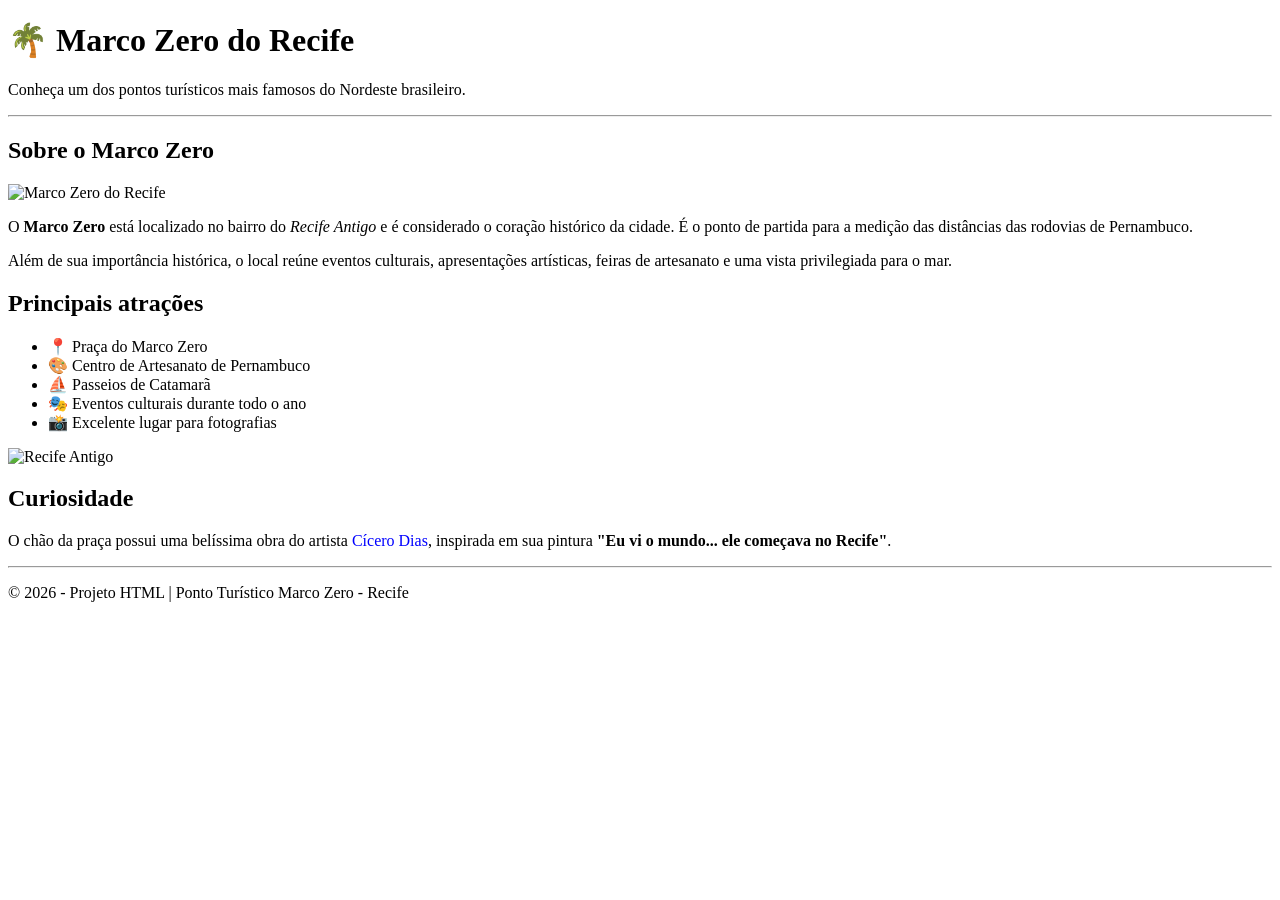
==== turismo-recife/index.html @ 62202de3 "Adicionar pagina sobre marco Zero Recife" ====
<!DOCTYPE html>
<html lang="pt-BR">
<head>
    <meta charset="UTF-8">
    <meta name="viewport" content="width=device-width, initial-scale=1.0">
    <title>Marco Zero - Recife</title>
</head>
<body>

    <header>
        <h1>🌴 Marco Zero do Recife</h1>
        <p>Conheça um dos pontos turísticos mais famosos do Nordeste brasileiro.</p>
        <hr>
    </header>

    <main>

        <section>
            <h2>Sobre o Marco Zero</h2>

            <img src="https://images.unsplash.com/photo-1680788842770-0c8cce54c097?q=80&w=387&auto=format&fit=crop&ixlib=rb-4.1.0&ixid=M3wxMjA3fDB8MHxwaG90by1wYWdlfHx8fGVufDB8fHx8fA%3D%3D"
                 alt="Marco Zero do Recife"
                 width="600">

            <p>
                O <strong>Marco Zero</strong> está localizado no bairro do
                <em>Recife Antigo</em> e é considerado o coração histórico da cidade.
                É o ponto de partida para a medição das distâncias das rodovias de Pernambuco.
            </p>

            <p>
                Além de sua importância histórica, o local reúne
                eventos culturais, apresentações artísticas,
                feiras de artesanato e uma vista privilegiada para o mar.
            </p>
        </section>

        <section>
            <h2>Principais atrações</h2>

            <ul>
                <li>📍 Praça do Marco Zero</li>
                <li>🎨 Centro de Artesanato de Pernambuco</li>
                <li>⛵ Passeios de Catamarã</li>
                <li>🎭 Eventos culturais durante todo o ano</li>
                <li>📸 Excelente lugar para fotografias</li>
            </ul>

            <img src="https://media.istockphoto.com/id/1393141590/pt/foto/aerial-view-of-the-marco-zero-park-of-recife-top-view.jpg?s=1024x1024&w=is&k=20&c=okhNsyAdjAlTs7gUn33LdvuaOLdFguJ32JYPu4VARqQ="
                 alt="Recife Antigo"
                 width="600">
        </section>

        <section>
            <h2>Curiosidade</h2>

            <p>
                O chão da praça possui uma belíssima obra do artista
                <span style="color: blue;">Cícero Dias</span>,
                inspirada em sua pintura
                <strong>"Eu vi o mundo... ele começava no Recife"</strong>.
            </p>
        </section>

    </main>

    <footer>
        <hr>
        <p>&copy; 2026 - Projeto HTML | Ponto Turístico Marco Zero - Recife</p>
    </footer>

</body>
</html>
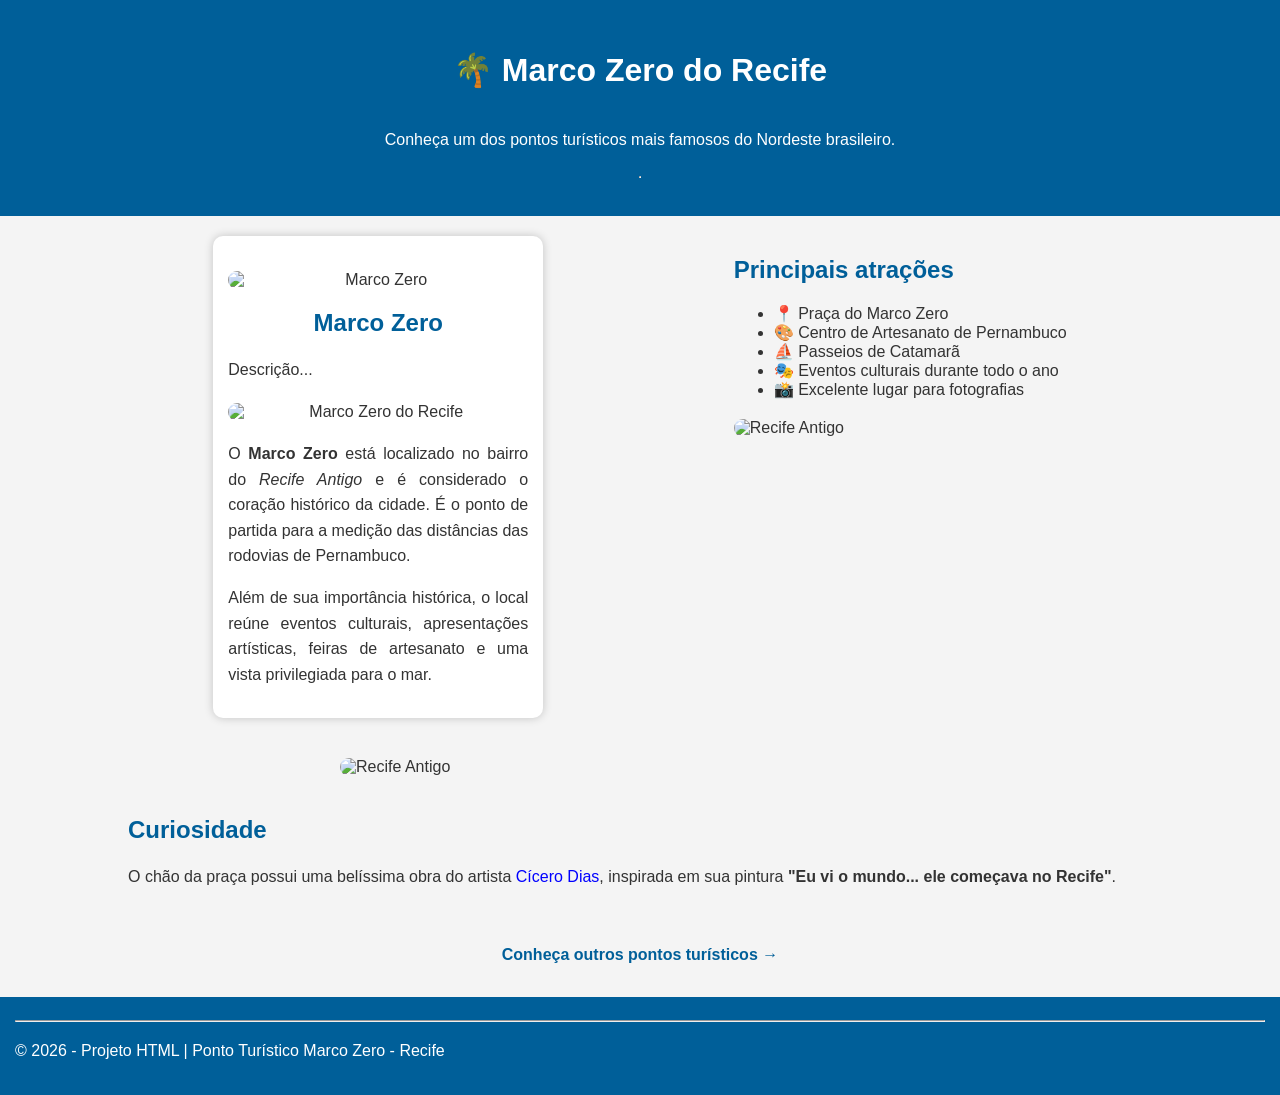
==== commit fef03432: "Adicionar terceira pagina sobre a ponte Mauricio de Nassau" ====
--- a/turismo-recife/index.html
+++ b/turismo-recife/index.html
@@ -4,6 +4,8 @@
     <meta charset="UTF-8">
     <meta name="viewport" content="width=device-width, initial-scale=1.0">
     <title>Marco Zero - Recife</title>
+    <link rel="stylesheet" href="style.css">
+    
 </head>
 <body>
 
@@ -15,8 +17,13 @@
 
     <main>
 
-        <section>
-            <h2>Sobre o Marco Zero</h2>
+    <section class="pontos">
+
+        <div class="card">
+        <img src="marco-zero.jpg" alt="Marco Zero">
+        <h2>Marco Zero</h2>
+        <p>Descrição...</p>
+    
 
             <img src="https://images.unsplash.com/photo-1680788842770-0c8cce54c097?q=80&w=387&auto=format&fit=crop&ixlib=rb-4.1.0&ixid=M3wxMjA3fDB8MHxwaG90by1wYWdlfHx8fGVufDB8fHx8fA%3D%3D"
                  alt="Marco Zero do Recife"
@@ -33,18 +40,23 @@
                 eventos culturais, apresentações artísticas,
                 feiras de artesanato e uma vista privilegiada para o mar.
             </p>
-        </section>
+        </div>
 
         <section>
-            <h2>Principais atrações</h2>
+    <h2>Principais atrações</h2>
 
-            <ul>
-                <li>📍 Praça do Marco Zero</li>
-                <li>🎨 Centro de Artesanato de Pernambuco</li>
-                <li>⛵ Passeios de Catamarã</li>
-                <li>🎭 Eventos culturais durante todo o ano</li>
-                <li>📸 Excelente lugar para fotografias</li>
-            </ul>
+    <ul>
+        <li>📍 Praça do Marco Zero</li>
+        <li>🎨 Centro de Artesanato de Pernambuco</li>
+        <li>⛵ Passeios de Catamarã</li>
+        <li>🎭 Eventos culturais durante todo o ano</li>
+        <li>📸 Excelente lugar para fotografias</li>
+    </ul>
+
+    <img src="https://media.istockphoto.com/id/1393141590/pt/foto/aerial-view-of-the-marco-zero-park-of-recife-top-view.jpg?s=1024x1024&w=is&k=20&c=okhNsyAdjAlTs7gUn33LdvuaOLdFguJ32JYPu4VARqQ="
+         alt="Recife Antigo"
+         width="600">
+</section>
 
             <img src="https://media.istockphoto.com/id/1393141590/pt/foto/aerial-view-of-the-marco-zero-park-of-recife-top-view.jpg?s=1024x1024&w=is&k=20&c=okhNsyAdjAlTs7gUn33LdvuaOLdFguJ32JYPu4VARqQ="
                  alt="Recife Antigo"
@@ -60,14 +72,19 @@
                 inspirada em sua pintura
                 <strong>"Eu vi o mundo... ele começava no Recife"</strong>.
             </p>
-        </section>
+        
 
-    </main>
+   </main>
 
-    <footer>
-        <hr>
-        <p>&copy; 2026 - Projeto HTML | Ponto Turístico Marco Zero - Recife</p>
-    </footer>
+<p style="text-align:center;">
+    <a href="recife-antigo.html">Conheça outros pontos turísticos →</a>
+</p>
+
+<footer>
+    <hr>
+    <p>&copy; 2026 - Projeto HTML | Ponto Turístico Marco Zero - Recife</p>
+</footer>
 
 </body>
-</html>+</html>
+
--- a/turismo-recife/style.css
+++ b/turismo-recife/style.css
@@ -0,0 +1,83 @@
+/* Corpo da página */
+body{
+    font-family: Arial, Helvetica, sans-serif;
+    margin:0;
+    background:#f4f4f4;
+    color:#333;
+}
+
+/* Cabeçalho */
+header{
+    background:#005f99;
+    color:white;
+    text-align:center;
+    padding:30px;
+
+    display:flex;
+    flex-direction:column;
+    justify-content:center;
+    align-items:center;
+}
+
+/* Conteúdo */
+main{
+    width:80%;
+    margin:auto;
+    padding:20px;
+}
+
+/* Títulos */
+h2{
+    color:#005f99;
+}
+
+/* Imagens */
+img{
+    width:100%;
+    max-width:600px;
+    display:block;
+    margin:20px auto;
+    border-radius:10px;
+}
+
+/* Parágrafos */
+p{
+    text-align:justify;
+    line-height:1.6;
+}
+
+/* Links */
+a{
+    color:#005f99;
+    text-decoration:none;
+    font-weight:bold;
+}
+
+a:hover{
+    color:#ff6600;
+}
+
+/* Rodapé */
+footer{
+    background:#005f99;
+    color:white;
+    text-align:center;
+    padding:15px;
+    margin-top:30px;
+}
+.pontos{
+    display:flex;
+    justify-content:space-around;
+    align-items:flex-start;
+    flex-wrap:wrap;
+    gap:20px;
+}
+
+.card{
+    width:300px;
+    background:white;
+    padding:15px;
+    border-radius:10px;
+    box-shadow:0 0 10px rgba(0,0,0,0.2);
+    text-align:center;
+}
